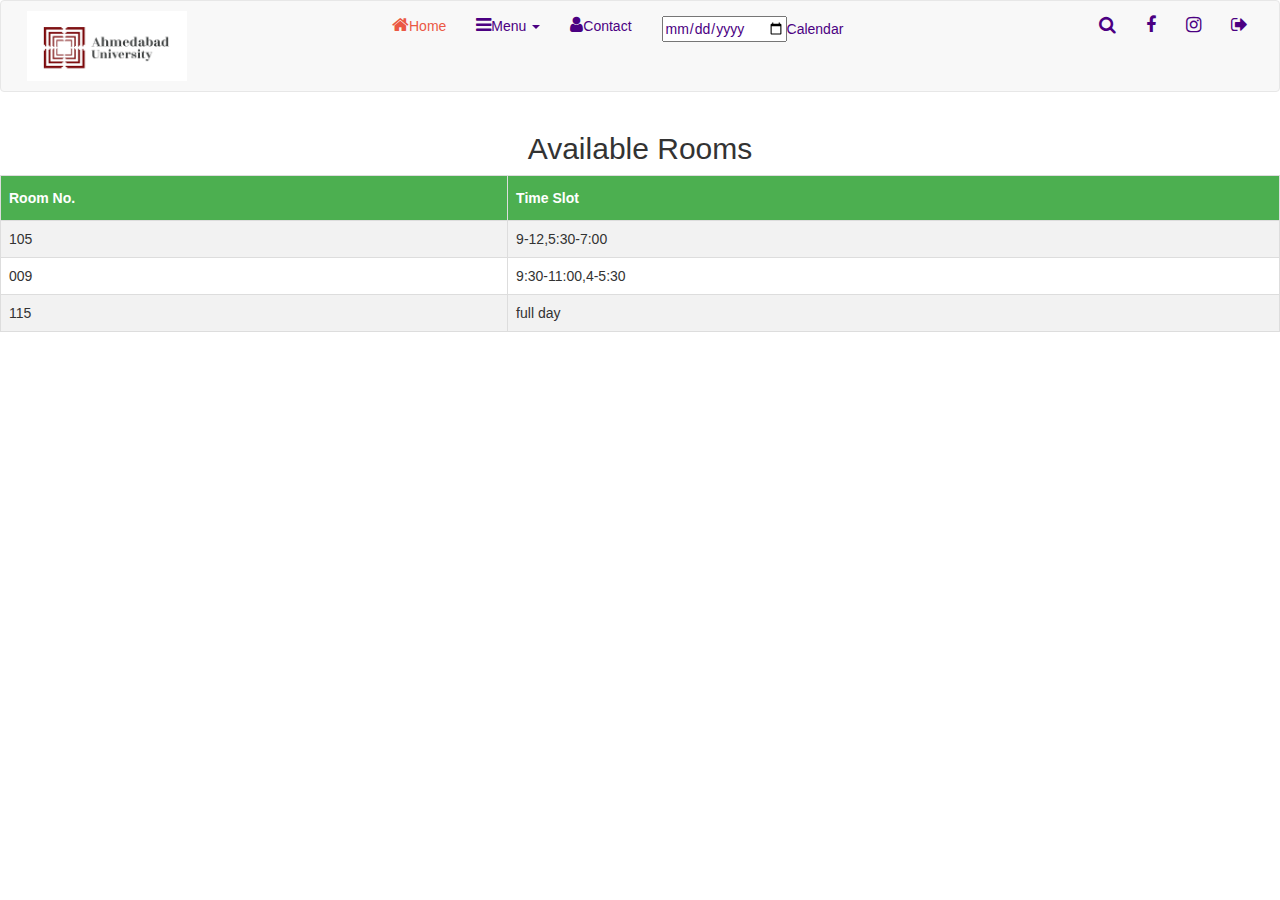
==== home.html @ 4dbc511a "self" ====
<!DOCTYPE html>
<html lang="en">
<head>
  <title>Home Page</title>
  <link href="home.css" rel="stylesheet" type="text/css">
  <meta charset="utf-8">
  <meta name="viewport" content="width=device-width, initial-scale=1">
  <link rel="stylesheet" href="https://maxcdn.bootstrapcdn.com/bootstrap/3.4.1/css/bootstrap.min.css">
  <script src="https://ajax.googleapis.com/ajax/libs/jquery/3.5.1/jquery.min.js"></script>
  <script src="https://maxcdn.bootstrapcdn.com/bootstrap/3.4.1/js/bootstrap.min.js"></script>
  <link href="https://fonts.googleapis.com/css?family=Varela+Round" rel="stylesheet">
  <link rel="stylesheet" href="https://fonts.googleapis.com/icon?family=Material+Icons">
  <link rel="stylesheet" href="https://maxcdn.bootstrapcdn.com/font-awesome/4.7.0/css/font-awesome.min.css">
  <link rel="stylesheet" href="https://maxcdn.bootstrapcdn.com/bootstrap/3.3.7/css/bootstrap.min.css">
  <script src="https://ajax.googleapis.com/ajax/libs/jquery/1.12.4/jquery.min.js"></script>
  <script src="https://maxcdn.bootstrapcdn.com/bootstrap/3.3.7/js/bootstrap.min.js"></script>
  <script type="text/javascript">
    $(document).ready(function(){
      var dropdown = $(".navbar-right .dropdown");
      var toogleBtn = $(".navbar-right .dropdown-toggle");
      
      // Toggle search and close icon for search dropdown
      dropdown.on("show.bs.dropdown", function(e){
        toogleBtn.toggleClass("hide");
      });
      dropdown.on("hide.bs.dropdown", function(e){
        toogleBtn.addClass("hide");
        toogleBtn.first().removeClass("hide");
      });
    });
  </script>
</head>
<body>
  <nav class="navbar navbar-default navbar-expand-lg navbar-light">
    <div class="navbar-header d-flex col">
      <img src="[data-uri]">  		
      <button type="button" data-target="#navbarCollapse" data-toggle="collapse" class="navbar-toggle navbar-toggler ml-auto">
        <span class="navbar-toggler-icon"></span>
        <span class="icon-bar"></span>
        <span class="icon-bar"></span>
        <span class="icon-bar"></span>
      </button>
    </div>
    <!-- Collection of nav links, forms, and other content for toggling -->
    <div id="navbarCollapse" class="collapse navbar-collapse justify-content-start">
      <ul class="nav navbar-nav">
        <li class="nav-item active"><a href="home.html" class="nav-link"><i class="fa fa-home"></i>Home</a></li>			
        <li class="nav-item dropdown">
          <a data-toggle="dropdown" class="nav-link dropdown-toggle" href="#"><i class="fa fa-bars"></i>Menu <b class="caret"></b></a>
          <ul class="dropdown-menu">					
            <li><a href="events.html" class="dropdown-item">Upcoming Events</a></li>
            <li><a href="request.html" class="dropdown-item">Send Request</a></li>
            <li><a href="home.html" class="dropdown-item ">Available Time-Slots</a></li>
          </ul>
        </li>
        <li class="nav-item"><a href="#" class="nav-link"><i class="fa fa-user"></i>Contact</a></li>
        <li class="nav-item"><a href="#" class="nav-link"><input type="date" id="datepicker" style="width:125px">Calendar</a></li>
      </ul>		
      <ul class="nav navbar-nav navbar-right ml-auto">			
        <li class="nav-item dropdown">
          <a data-toggle="dropdown" class="nav-link dropdown-toggle" href="#"><i class="fa fa-search"></i></a>
          <a data-toggle="dropdown" class="nav-link dropdown-toggle hide" href="#"><i class="fa fa-close"></i></a>
          <ul class="dropdown-menu">
            <li>
                <form>
                  <div class="input-group search-box">								
                    <input type="text" id="search" class="form-control" placeholder="Search here">
                      <span class="input-group-btn">
                        <button type="button" class="btn btn-primary" ><i class="fa fa-search"></i></button>
                      </span>
                  </div>
                </form>                        
            </li>
          </ul>
        </li>
        <li type="button" class="nav-item" data-toggle="tooltip" data-placement="bottom" title="Facebook"><a href="#" class="nav-link"><i class="fa fa-facebook"></i></a></li>
        <li type="button" class="nav-item" data-toggle="tooltip" data-placement="bottom" title="Instagram"><a href="#" class="nav-link"><i class="fa fa-instagram"></i></a></li>
        <li type="button" class="nav-item" data-toggle="tooltip" data-placement="bottom" title="Logout"><a href="#" class="nav-link"><i class="fa fa-sign-out"></i></a></li>
      </ul>
    </div>
  </nav>
  <div class="table-responsive">
    <h2>Available Rooms</h2>
    <table id="customers">
        <tr>
          <th>Room No.</th>
          <th>Time Slot</th>
        </tr>
        <tr>
          <td>105</td>
          <td>9-12,5:30-7:00</td>
        </tr>
        <tr>
          <td>009</td>
          <td>9:30-11:00,4-5:30</td>
        </tr>
        <tr>
          <td>115</td>
          <td>full day</td>
        </tr>
      
    </table>
  </div>
</body>
</html>
---- home.css ----
body{
    font-family: 'Varela Round', sans-serif;
    background-color: lightcyan;
}

img{
    
    width: 50%;
    padding: 10px;
    
}
h2{
    text-align: center;
    font: status-bar;
    color:blue;
}
table{
    border-collapse: collapse;
}
table, th,td {
    padding:15px;
    text-align: left;
}
#customers {
    font-family: "Trebuchet MS", Arial, Helvetica, sans-serif;
    border-collapse: collapse;
    width: 100%;
  }
  
  #customers td, #customers th {
    border: 1px solid #ddd;
    padding: 8px;
  }
  
  #customers tr:nth-child(even){background-color: #f2f2f2;}
  
  #customers tr:hover {background-color: #ddd;}
  
  #customers th {
    padding-top: 12px;
    padding-bottom: 12px;
    text-align: left;
    background-color: #4CAF50;
    color: white;
  }
.form-control {
    box-shadow: none;
    border-radius: 4px;
}
.form-control:focus {
    border-color: #f08373;
    box-shadow: 0 0 8px rgba(0,0,0,0.1);
}
.navbar-header.col {
    padding: 0 !important;
}	
.navbar {
    background:lightgray;
    padding-left: 16px;
    padding-right: 16px;
    border-bottom: 1px solid #dfe3e8;
    border-radius: 0;
}
.navbar .navbar-brand, .navbar .navbar-brand:hover, .navbar .navbar-brand:focus {
    padding-left: 0;
    font-size: 20px;
    padding-right: 50px;
}
.navbar .navbar-brand b {
    font-weight: bold;
    color: #eb5844;		
}
.navbar ul.nav li a {
    color: indigo;
}
.navbar ul.nav li a:hover, .navbar ul.nav li a:focus {
    color: #f08373 !important;
}
.navbar ul.nav li.active > a, .navbar ul.nav li.open > a {
    color: #eb5844 !important;
    background: transparent !important;
}
.search-box {
    width: 100%;
    position: relative;
}	
.search-box input {		
    border-color: #dfe3e8;        
    box-shadow: none
}
.search-box input, .search-box .btn {
    min-height: 38px;
    border-radius: 2px;
}
.search-box .input-group-btn .btn {
    border-color: #eb5844;
    background: #eb5844;
    outline: none;
}
.navbar .nav-item i {
    font-size: 18px;
    line-height: 16px;
}
.navbar .navbar-right .dropdown-toggle::after {
    display: none;
}
.navbar .dropdown-menu {
    border-radius: 1px;
    border-color: #e5e5e5;
    box-shadow: 0 2px 8px rgba(0,0,0,.05);
}
.navbar .dropdown-menu li a {
    padding: 6px 20px;
}
.navbar .navbar-right .dropdown-menu {
    width: 400px;
    padding: 20px;
    left: auto;
    right: 0;
    font-size: 14px;
}
.hide {
    display: none !important;
}
@media (max-width: 768px){
    .navbar .navbar-right .dropdown-menu {
        width: 100%;
        background: transparent;
        padding: 10px 20px;
    }
    .navbar .input-group {
        width: 100%;
    }
}
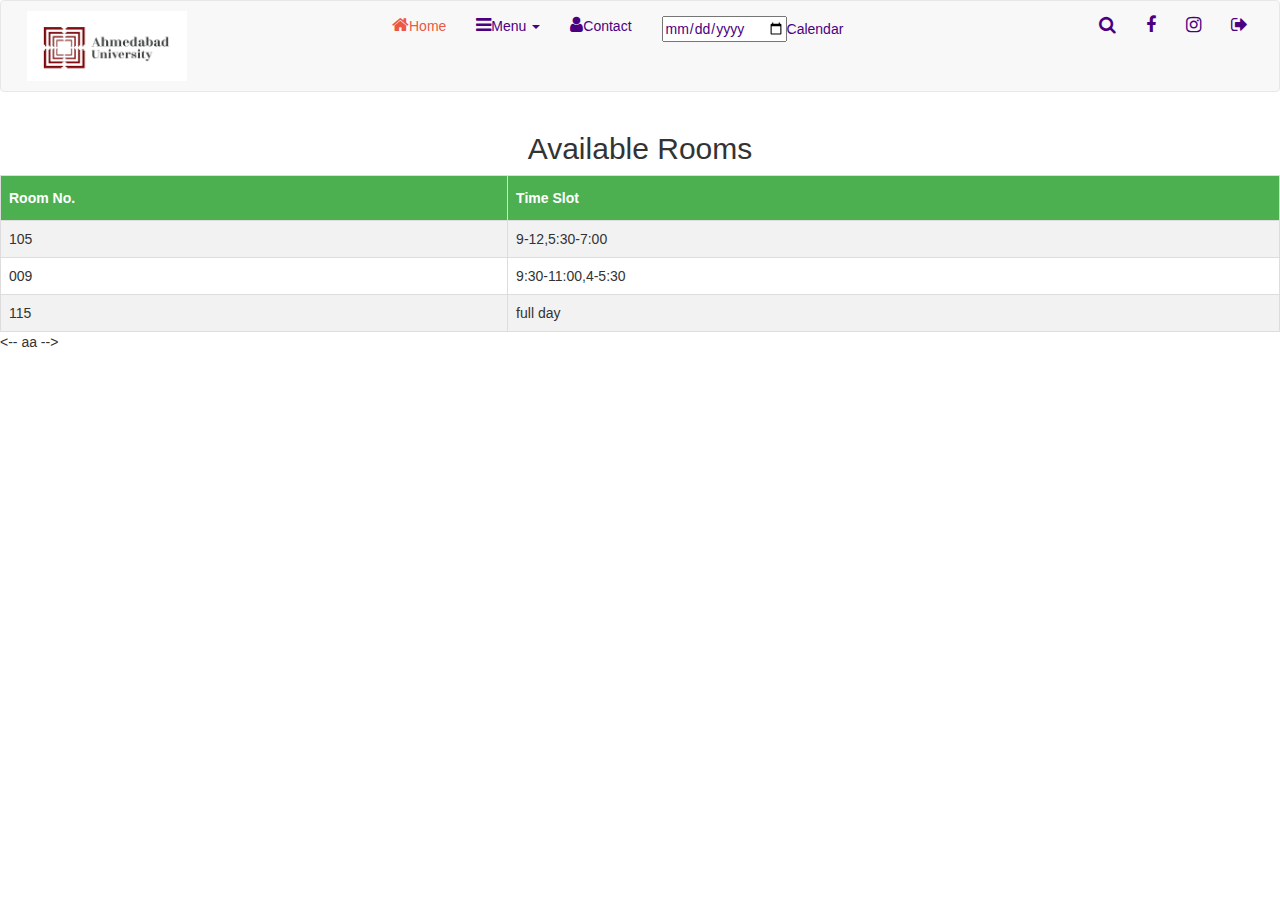
==== commit d6c14410: "first test" ====
--- a/home.html
+++ b/home.html
@@ -101,6 +101,7 @@
       
     </table>
   </div>
+  <-- aa -->
 </body>
 </html>
 
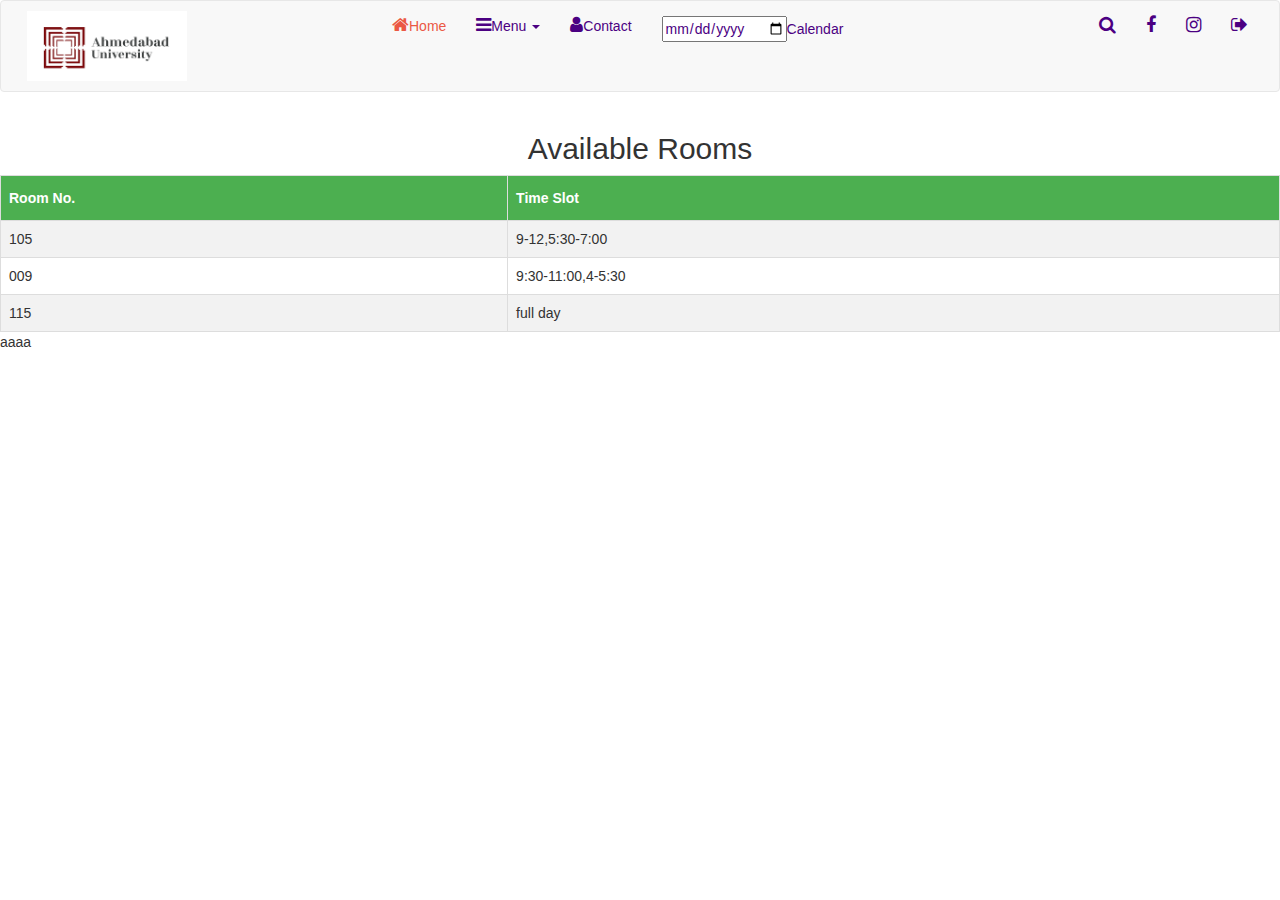
==== commit 30112a05: "test two" ====
--- a/home.html
+++ b/home.html
@@ -101,7 +101,7 @@
       
     </table>
   </div>
-  <-- aa -->
+  aaaa
 </body>
 </html>
 
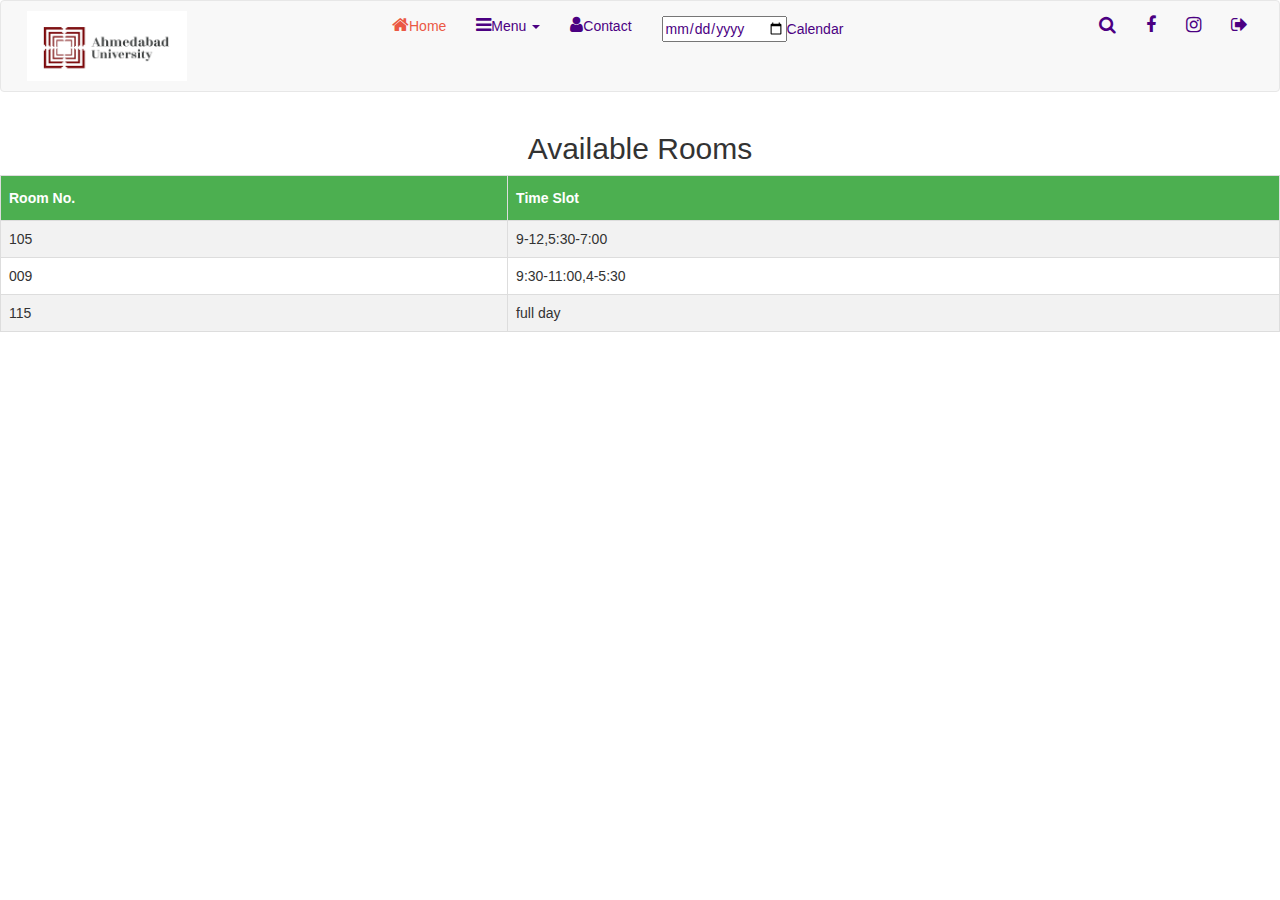
==== commit c2389ef0: "second test" ====
--- a/home.html
+++ b/home.html
@@ -101,7 +101,6 @@
       
     </table>
   </div>
-  aaaa
 </body>
 </html>
 
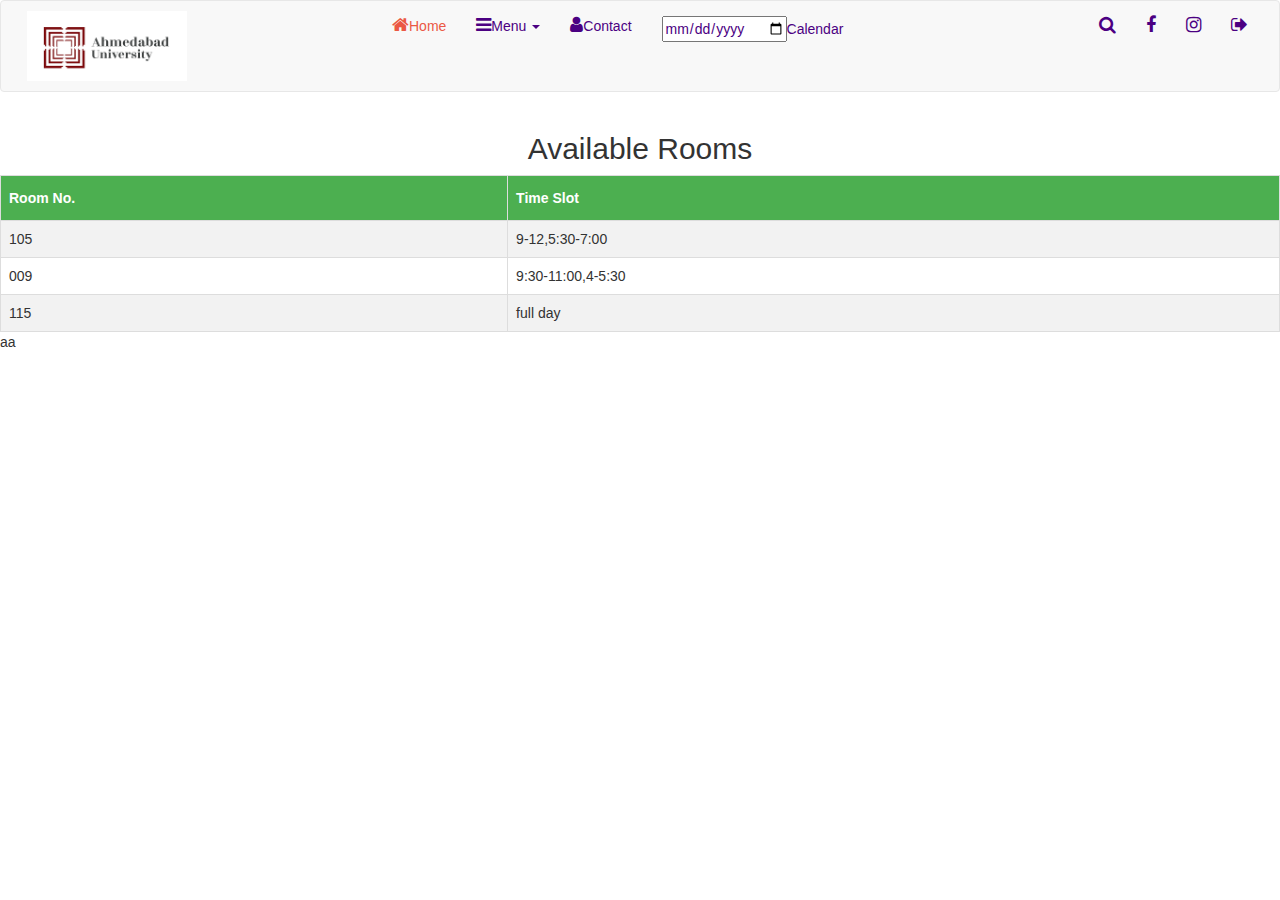
==== commit 634d5352: "second testa" ====
--- a/home.html
+++ b/home.html
@@ -101,6 +101,7 @@
       
     </table>
   </div>
+  aa
 </body>
 </html>
 
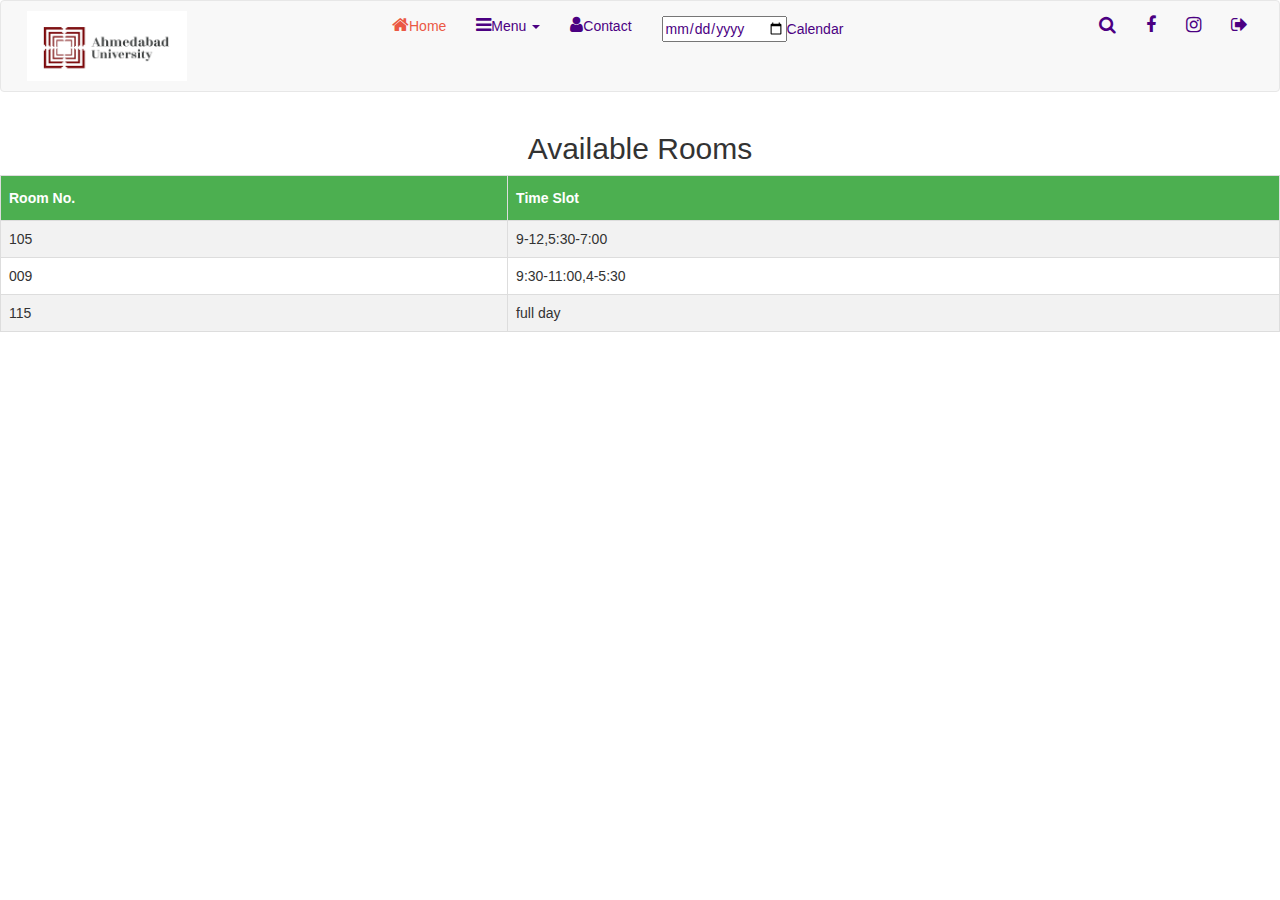
==== commit fac43bc7: "third test" ====
--- a/home.html
+++ b/home.html
@@ -101,7 +101,6 @@
       
     </table>
   </div>
-  aa
 </body>
 </html>
 
